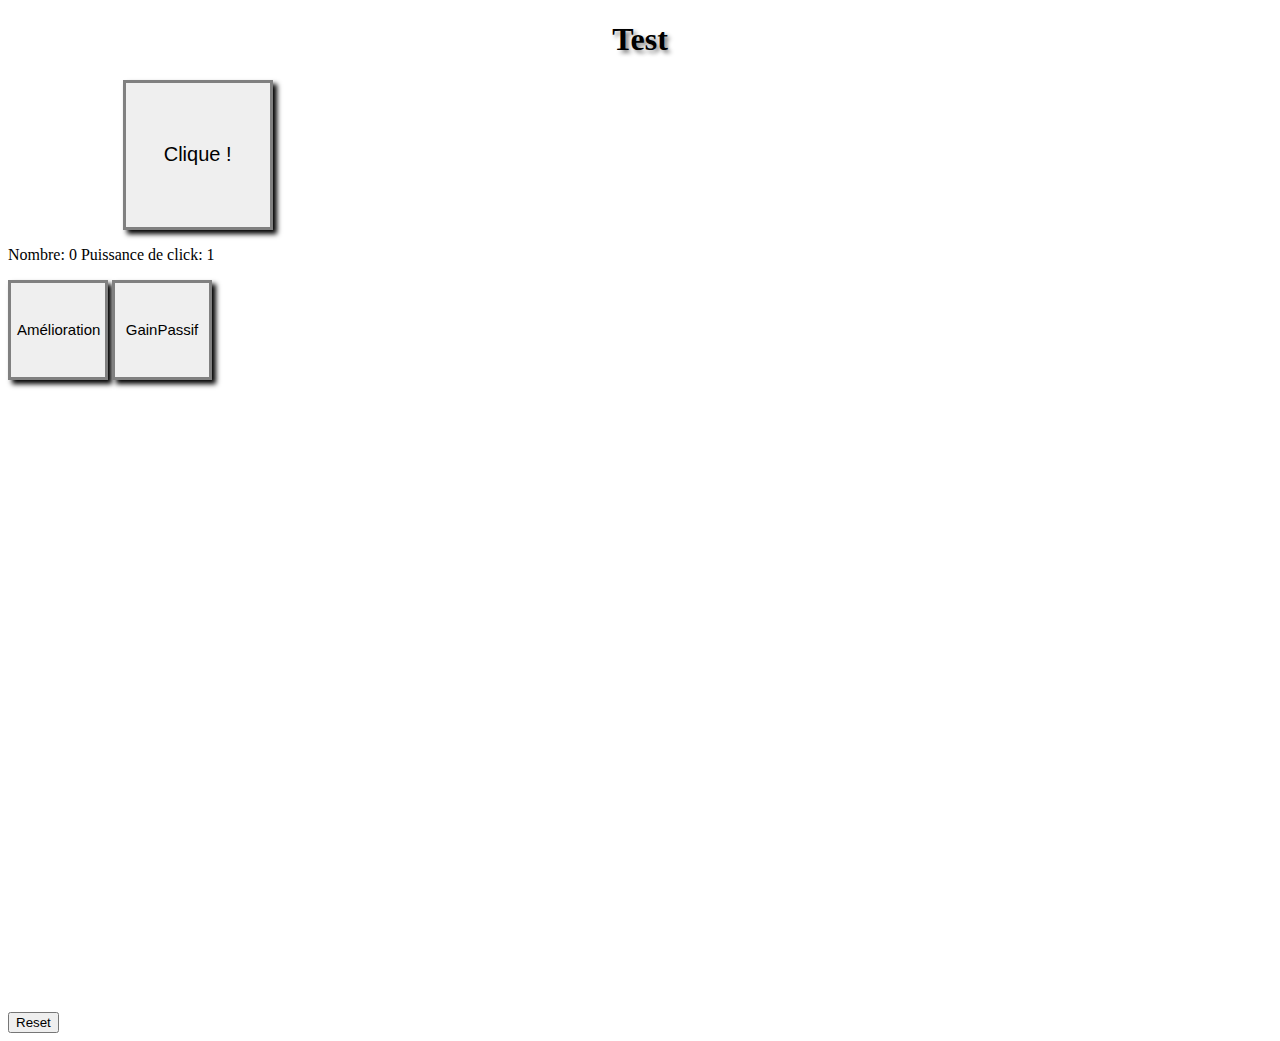
==== index.html @ d7f24d60 "Changement des fichiers vers le main" ====
<!DOCTYPE html>
<html>
    <head>
        <title>Test</title>
        <meta charset="utf-8"> 
        <link rel="stylesheet" href="style.css">
    </head>
    <body>
        <h1>Test</h1>
        <div class="btn">
            <button id="bouton_1" onclick="bouton_1()">Clique !</button>
        </div>
        <p id="nb">Nombre: Puissance de click:</p>
        <div class="div_upgrades">
            <button class="upgrades" onclick="bouton_up1()">Amélioration</button>
            <button class="upgrades" onclick="UnlockIdle()">GainPassif</button>
        </div>
        <div class="btn_reset">
            <button onclick="reset()">Reset</button>
        </div>
        <script src="script.js"></script>
    </body>
</html>
---- style.css ----
h1 {
    text-align: center;
    text-shadow: 3px 3px 4px gray;
}

.btn {
    display: flex;
    margin: 0 70% 0 0;
}

#bouton_1 {
    margin: auto;
    font-size: 20px;
    width: 150px;
    height: 150px;
    border: solid gray 3px;
    box-shadow: 4px 4px 5px black;
}

.upgrades {
    margin: auto;
    font-size: 15px;
    width: 100px;
    height: 100px;
    border: solid gray 3px;
    box-shadow: 4px 4px 5px black;
}

.btn_reset {
    display: flex;
    margin: 50% 0 0 0;
}
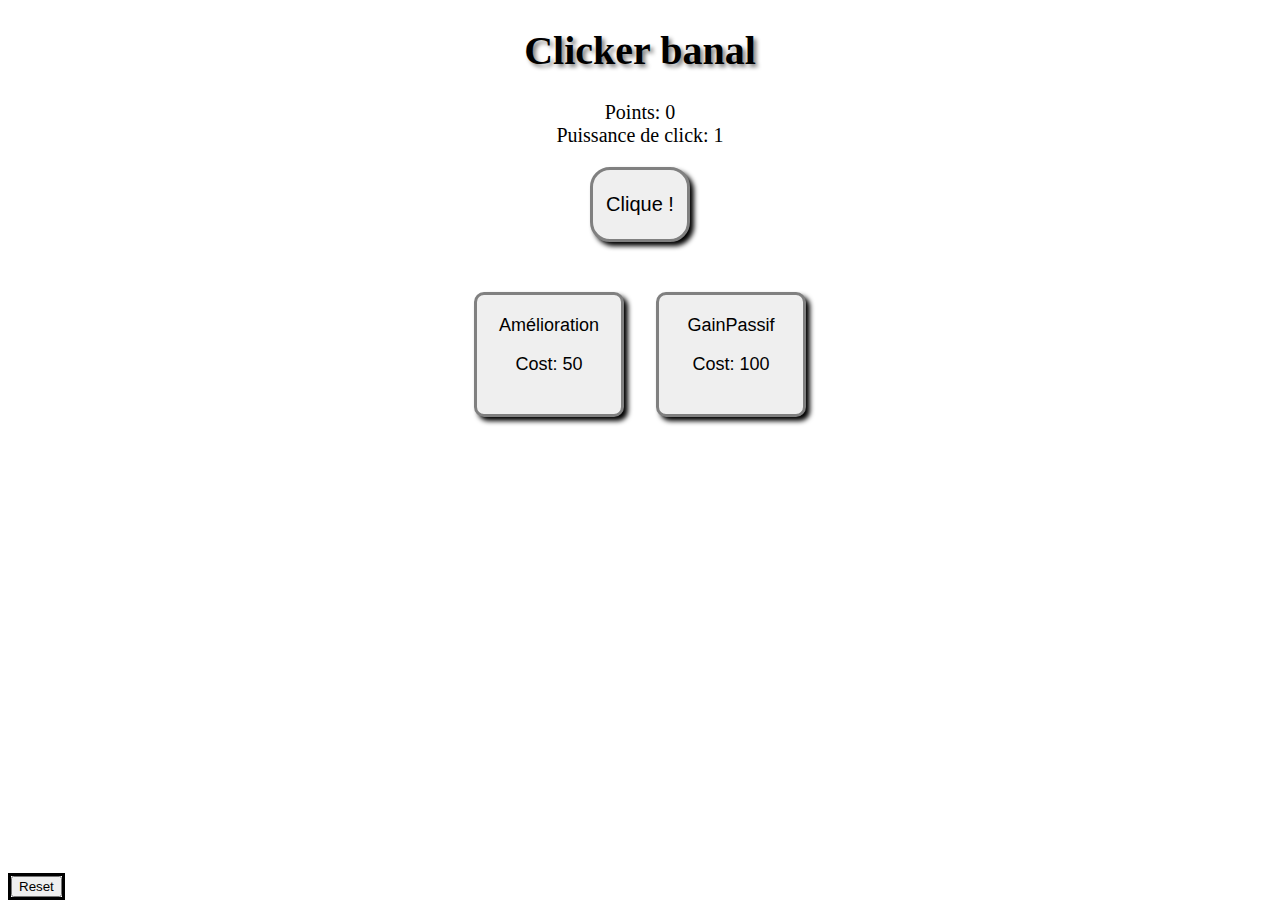
==== commit dc2e22c9: "Add files via upload" ====
--- a/index.html
+++ b/index.html
@@ -1,19 +1,19 @@
 <!DOCTYPE html>
 <html>
     <head>
-        <title>Test</title>
+        <title>Clicker banal</title>
         <meta charset="utf-8"> 
         <link rel="stylesheet" href="style.css">
     </head>
     <body>
-        <h1>Test</h1>
-        <div class="btn">
+        <h1>Clicker banal</h1>
+        <p id="points">Points: Puissance de click:</p>
+        <div class="btn_pts">
             <button id="bouton_1" onclick="bouton_1()">Clique !</button>
         </div>
-        <p id="nb">Nombre: Puissance de click:</p>
         <div class="div_upgrades">
-            <button class="upgrades" onclick="bouton_up1()">Amélioration</button>
-            <button class="upgrades" onclick="UnlockIdle()">GainPassif</button>
+            <button class="upgrades" onclick="bouton_up1()">Amélioration<p id="cost_up1">Cost: 50</p></button>
+            <button class="upgrades" onclick="UnlockIdle()">GainPassif<p id="cost_idle">Cost: 100</p> </button>
         </div>
         <div class="btn_reset">
             <button onclick="reset()">Reset</button>
--- a/style.css
+++ b/style.css
@@ -1,32 +1,49 @@
 h1 {
     text-align: center;
+    font-size: 40px;
     text-shadow: 3px 3px 4px gray;
 }
 
-.btn {
+#points {
+    text-align: center;
+    font-size: 20px;
+}
+
+.btn_pts {
     display: flex;
-    margin: 0 70% 0 0;
+    margin: auto;
 }
 
 #bouton_1 {
     margin: auto;
     font-size: 20px;
-    width: 150px;
-    height: 150px;
+    width: 100px;
+    height: 75px;
+    border-radius: 20px;
     border: solid gray 3px;
     box-shadow: 4px 4px 5px black;
 }
 
+.div_upgrades {
+    display: flex;
+    margin: 50px 50px 0 50px;
+    padding: 0 400px 0 400px;
+}
+
 .upgrades {
     margin: auto;
-    font-size: 15px;
-    width: 100px;
-    height: 100px;
+    font-size: 18px;
+    width: 150px;
+    height: 125px;
+    border-radius: 10px;
     border: solid gray 3px;
     box-shadow: 4px 4px 5px black;
 }
 
 .btn_reset {
     display: flex;
-    margin: 50% 0 0 0;
+    position: fixed;
+    bottom: 0;
+    margin: 50px 100px 0 0;
+    border: solid;  
 }